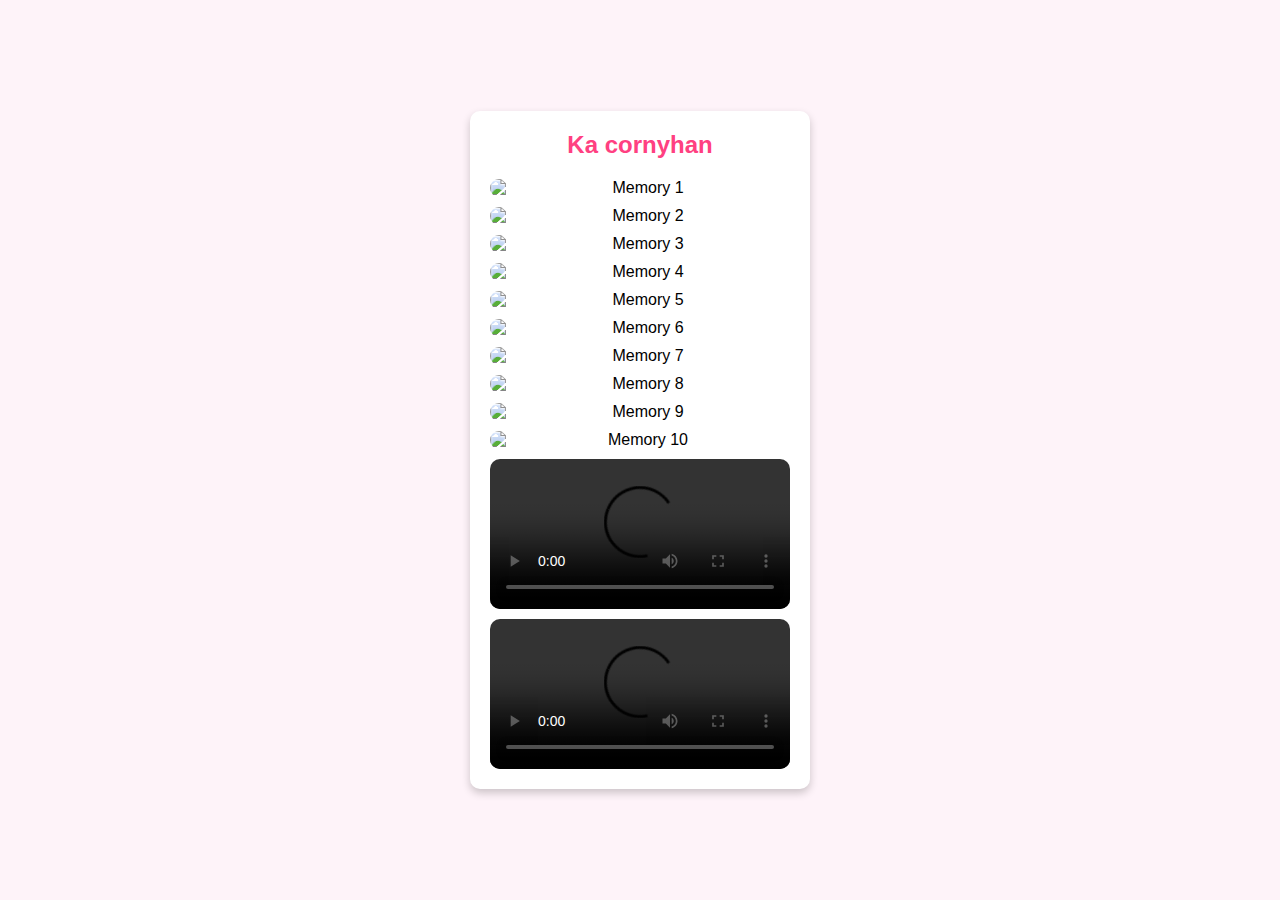
==== memories.html @ 6b0cc348 "Add files via upload" ====
<!DOCTYPE html>
<html lang="en">
<head>
    <meta charset="UTF-8">
    <meta name="viewport" content="width=device-width, initial-scale=1.0">
    <title>Ka cornyhan</title>
    <link rel="stylesheet" href="styles.css">
    <script src="script.js" defer></script>
</head>
<body>
    <div class="gallery-container">
        <h2>Ka cornyhan</h2>
        <div class="gallery">
            <!-- Images (Add your images here) -->
            <img src="sajjj/1st.jpg" alt="Memory 1" onclick="showImage(this.src)">
            <img src="sajjj/2nd.jpeg" alt="Memory 2" onclick="showImage(this.src)">
            <img src="sajjj/3rd.jpeg" alt="Memory 3" onclick="showImage(this.src)">
            <img src="sajjj/4th.jpg" alt="Memory 4" onclick="showImage(this.src)">
            <img src="sajjj/5th.jpg" alt="Memory 5" onclick="showImage(this.src)">
            <img src="sajjj/6th.jpg" alt="Memory 6" onclick="showImage(this.src)">
            <img src="sajjj/7th.jpeg" alt="Memory 7" onclick="showImage(this.src)">
            <img src="sajjj/8th.jpeg" alt="Memory 8" onclick="showImage(this.src)">
            <img src="sajjj/9th.jpeg" alt="Memory 9" onclick="showImage(this.src)">
            <img src="sajjj/10th.jpeg" alt="Memory 10" onclick="showImage(this.src)">
            <!-- Videos -->
            <video controls>
                <source src="sajjj/1vid.mp4" type="video/mp4">
                Your browser does not support the video tag.
            </video>
            <video controls>
                <source src="sajjj/2vid.mp4" type="video/mp4">
                Your browser does not support the video tag.
            </video>
        </div>
    </div>

    <!-- Image Overlay -->
    <div class="image-overlay" id="imageOverlay">
        <span class="close-btn" onclick="closeImage()">×</span>
        <img id="overlayImage" src="" alt="Memory Image">
    </div>
</body>
</html>
---- styles.css ----
*



{
    margin: 0;
    padding: 0;
    box-sizing: border-box;
}

body {
    display: flex;
    align-items: center;
    justify-content: center;
    min-height: 100vh;
    font-family: Arial, sans-serif;
    background-color: #fef3f9;
}

.container {
    display: flex;
    gap: 20px;
    padding: 20px;
}

.message-box, .image-box {
    padding: 20px;
    background: #fff;
    border-radius: 10px;
    box-shadow: 0 4px 8px rgba(0, 0, 0, 0.2);
}

.message-box {
    flex: 2;
}

.message-box h2 {
    margin-bottom: 15px;
    color: #ff4081;
    text-align: center;
}

.message-box ul {
    list-style: none;
}

.message-box li {
    cursor: pointer;
    padding: 10px;
    margin: 5px 0;
    color: #ff4081;
    border: 1px solid #ff4081;
    text-align: center;
    border-radius: 8px;
    transition: 0.3s;
}

.message-box li:hover {
    background-color: #ff80ab;
    color: #fff;
}

.image-box img {
    width: 200px;
    border: 5px solid #ff80ab;
    border-radius: 10px;
    cursor: pointer;
    transition: 0.3s;
}

.image-box img:hover {
    transform: scale(1.05);
}

/* Message Overlay */
.message-overlay {
    position: fixed;
    top: 0;
    left: 0;
    width: 100%;
    height: 100%;
    background-color: rgba(0, 0, 0, 0.6);
    display: none;
    align-items: center;
    justify-content: center;
}

.message-content {
    background-color: #fff;
    padding: 20px;
    border-radius: 10px;
    box-shadow: 0 4px 8px rgba(0, 0, 0, 0.2);
    text-align: center;
    width: 80%;
    max-width: 400px;
}

.message-content p {
    color: #ff4081;
    font-size: 1.2em;
    margin-bottom: 20px;
}

.message-content button {
    padding: 10px 20px;
    background-color: #ff4081;
    color: #fff;
    border: none;
    border-radius: 5px;
    cursor: pointer;
    transition: 0.3s;
}

.message-content button:hover {
    background-color: #ff80ab;
}

.image-box img {
    width: 200px;
    border: 5px solid #ff80ab;
    border-radius: 10px;
    cursor: pointer;
    transition: 0.3s;
}

.image-box img:hover {
    transform: scale(1.05);
}

/* Gallery and Overlay Styling */
.gallery-container {
    text-align: center;
    padding: 20px;
    background: #fff;
    border-radius: 10px;
    box-shadow: 0 4px 8px rgba(0, 0, 0, 0.2);
    margin: 20px;
}

.gallery-container h2 {
    color: #ff4081;
    margin-bottom: 20px;
}

.gallery {
    display: grid;
    grid-template-columns: repeat(auto-fill, minmax(150px, 1fr));
    gap: 10px;
}

.gallery img, .gallery video {
    width: 100%;
    border-radius: 10px;
    cursor: pointer;
    transition: 0.3s;
}

/* Image Overlay */
.image-overlay {
    position: fixed;
    top: 0;
    left: 0;
    width: 100%;
    height: 100%;
    background-color: rgba(0, 0, 0, 0.8);
    display: none;
    align-items: center;
    justify-content: center;
}

.image-overlay img {
    max-width: 90%;
    max-height: 90%;
    border-radius: 10px;
}

.close-btn {
    position: absolute;
    top: 20px;
    right: 30px;
    font-size: 2rem;
    color: #ff4081;
    cursor: pointer;
}
/* Header for Typing Effect Positioned Above Messages */
header {
    display: flex;
    justify-content: center;
    align-items: center;
    text-align: center;
    padding: 20px;
    background-color: #ff80ab;
    margin-bottom: 20px;
}

header h1 {
    font-size: 2em;
    color: #fff;
    font-family: 'Cursive', sans-serif;
    animation: fadeIn 3s ease-in-out;
    margin: 0;
}

@keyframes fadeIn {
    from { opacity: 0; }
    to { opacity: 1; }
}
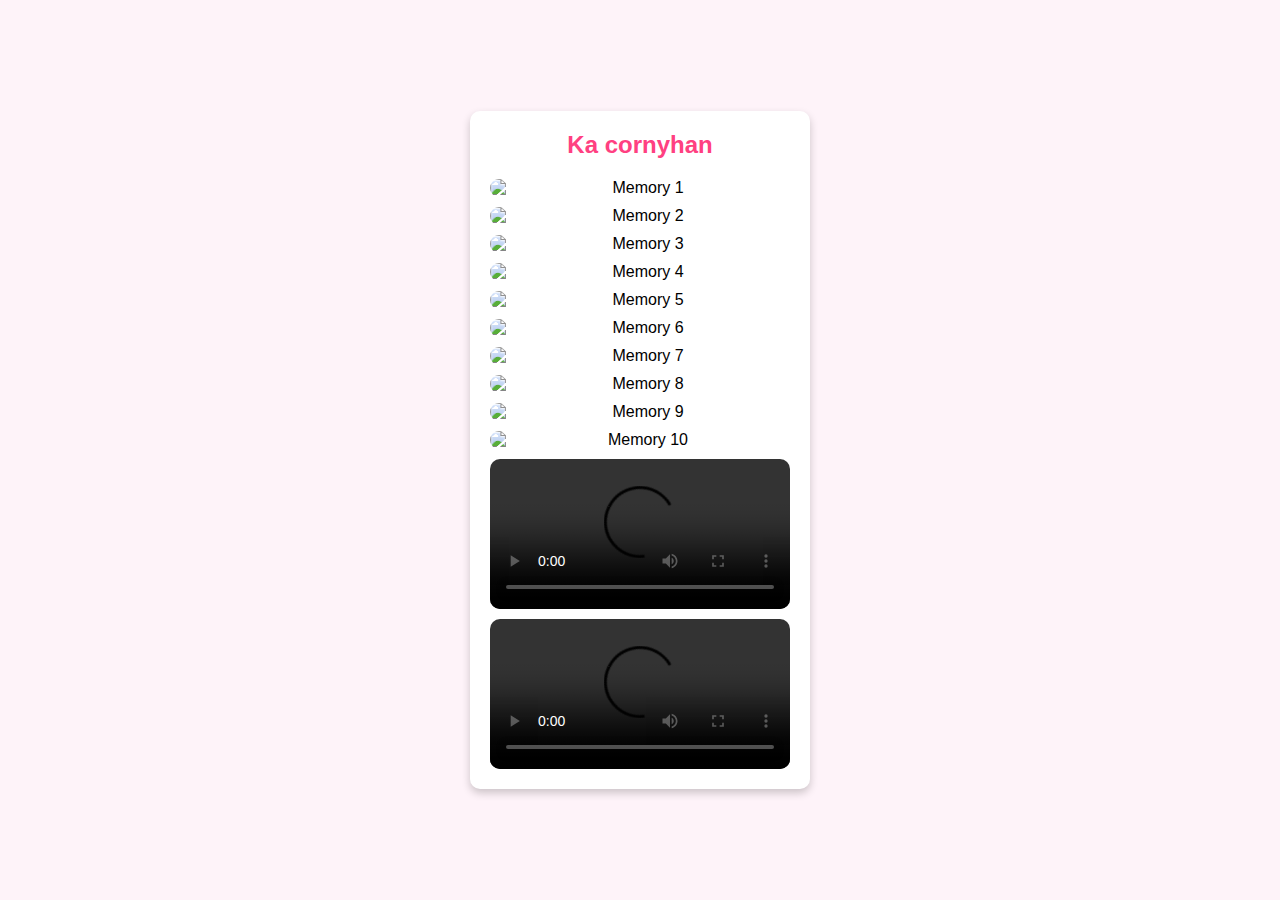
==== commit 8b903a08: "Update memories.html" ====
--- a/memories.html
+++ b/memories.html
@@ -12,23 +12,23 @@
         <h2>Ka cornyhan</h2>
         <div class="gallery">
             <!-- Images (Add your images here) -->
-            <img src="sajjj/1st.jpg" alt="Memory 1" onclick="showImage(this.src)">
-            <img src="sajjj/2nd.jpeg" alt="Memory 2" onclick="showImage(this.src)">
-            <img src="sajjj/3rd.jpeg" alt="Memory 3" onclick="showImage(this.src)">
-            <img src="sajjj/4th.jpg" alt="Memory 4" onclick="showImage(this.src)">
-            <img src="sajjj/5th.jpg" alt="Memory 5" onclick="showImage(this.src)">
-            <img src="sajjj/6th.jpg" alt="Memory 6" onclick="showImage(this.src)">
-            <img src="sajjj/7th.jpeg" alt="Memory 7" onclick="showImage(this.src)">
-            <img src="sajjj/8th.jpeg" alt="Memory 8" onclick="showImage(this.src)">
-            <img src="sajjj/9th.jpeg" alt="Memory 9" onclick="showImage(this.src)">
-            <img src="sajjj/10th.jpeg" alt="Memory 10" onclick="showImage(this.src)">
+            <img src="1st.jpg" alt="Memory 1" onclick="showImage(this.src)">
+            <img src="2nd.jpeg" alt="Memory 2" onclick="showImage(this.src)">
+            <img src="3rd.jpeg" alt="Memory 3" onclick="showImage(this.src)">
+            <img src="4th.jpg" alt="Memory 4" onclick="showImage(this.src)">
+            <img src="5th.jpg" alt="Memory 5" onclick="showImage(this.src)">
+            <img src="6th.jpg" alt="Memory 6" onclick="showImage(this.src)">
+            <img src="7th.jpeg" alt="Memory 7" onclick="showImage(this.src)">
+            <img src="8th.jpeg" alt="Memory 8" onclick="showImage(this.src)">
+            <img src="9th.jpeg" alt="Memory 9" onclick="showImage(this.src)">
+            <img src="10th.jpeg" alt="Memory 10" onclick="showImage(this.src)">
             <!-- Videos -->
             <video controls>
-                <source src="sajjj/1vid.mp4" type="video/mp4">
+                <source src="1vid.mp4" type="video/mp4">
                 Your browser does not support the video tag.
             </video>
             <video controls>
-                <source src="sajjj/2vid.mp4" type="video/mp4">
+                <source src="2vid.mp4" type="video/mp4">
                 Your browser does not support the video tag.
             </video>
         </div>
